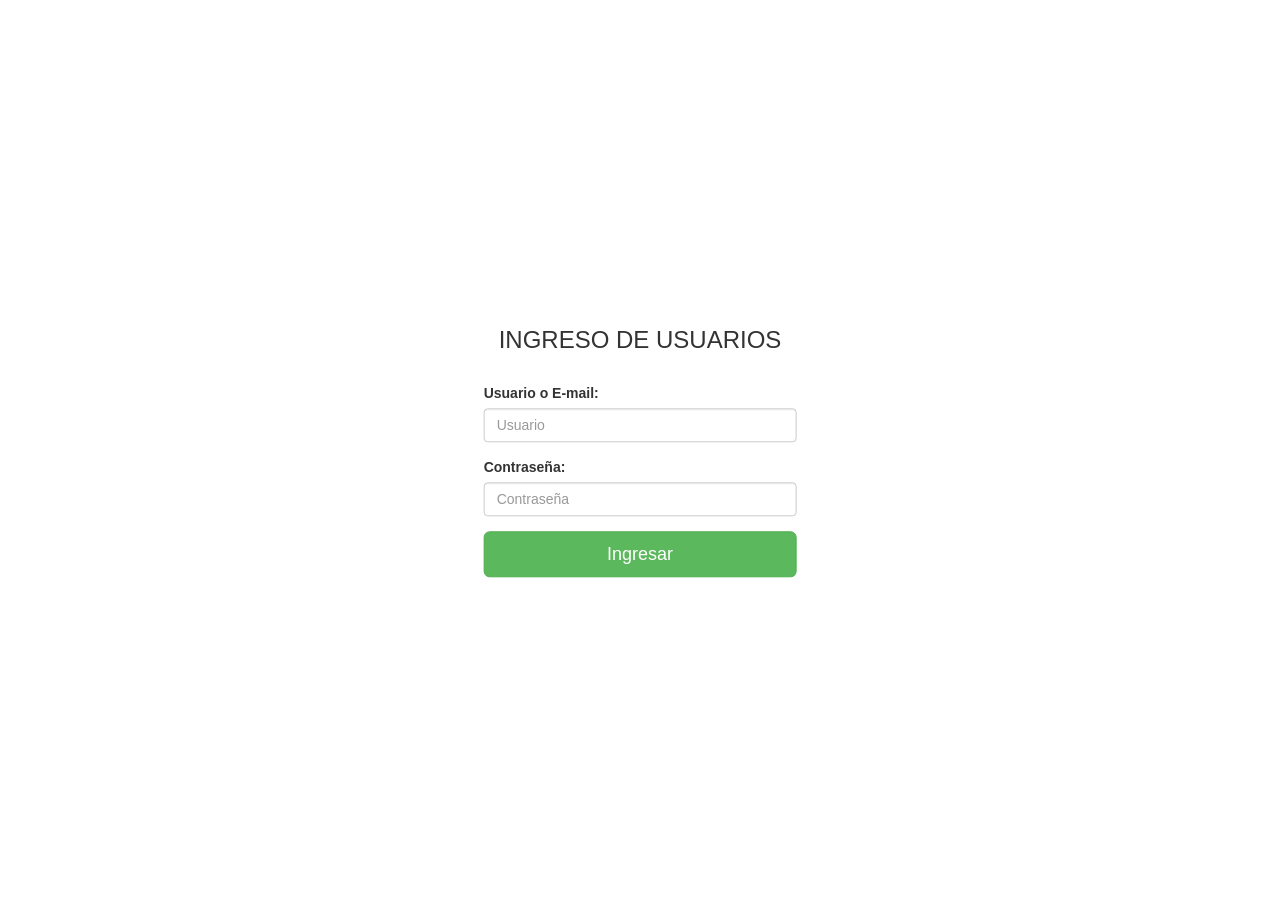
==== frm_login.html @ cc95ffa9 "asdasd" ====
<!DOCTYPE html>
<html lang="es">
<head>
<meta charset="utf-8">
<title>Login-Ingreso de Usuarios</title>
<link rel="stylesheet" href="css/bootstrap.min.css">
<style>
h3{
   margin-bottom:30px;
}

form{
	position: absolute;
	left: 50%;
	top: 50%;
	transform: translate(-50%, -50%);
	-webkit-transform: translate(-50%, -50%);
}

</style>
</head>
<body>

	<form name="frmlogin" accept-charset="utf-8" method="POST" action="login.php" class="form-horizontal" role="form">
		<h3 class="text-center"> INGRESO DE USUARIOS </h3>
		<div class="form-group">
		   <label>Usuario o E-mail:</label>
		   <input type="text" name="user" tabindex="1" placeholder="Usuario" required maxlength="80" class="form-control">
		</div>	
		<div class="form-group">	
		  <label>Contraseña:</label>
		  <input type="password" name="password" tabindex="2" placeholder="Contraseña" required maxlength="20" class="form-control">
        </div>	
		<div class="form-group text-center">
		  <input type="submit" tabindex="3" class="btn btn-lg btn-success btn-block" role="button" value="Ingresar">  
        </div>	
    </form>
    <script src="js/jquery.min.js"></script>
	<script src="js/bootstrap.min.js"></script>
</body>
</html>
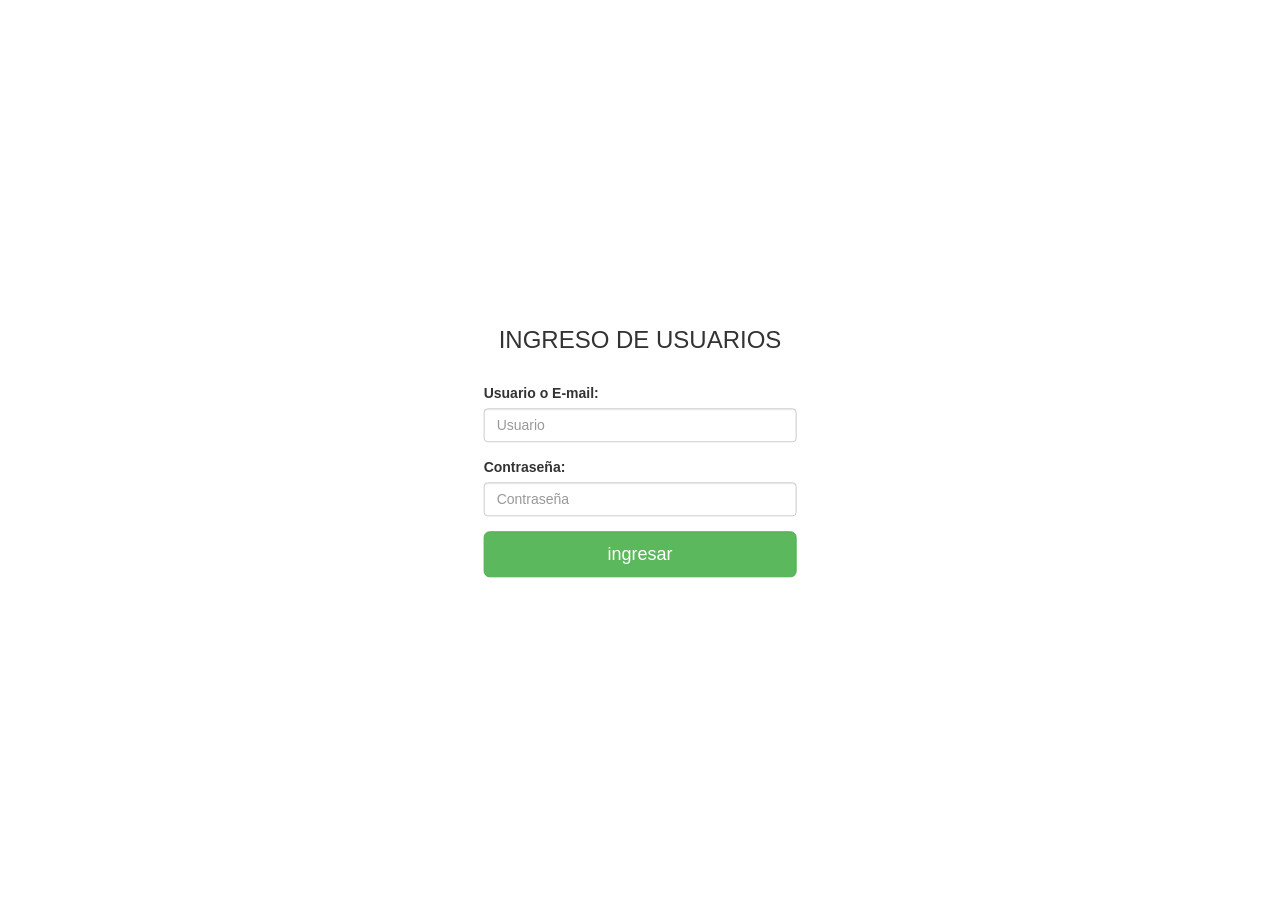
==== commit 78920429: "fgdfgfd fdg" ====
--- a/frm_login.html
+++ b/frm_login.html
@@ -1,41 +1,44 @@
-<!DOCTYPE html>
-<html lang="es">
-<head>
-<meta charset="utf-8">
-<title>Login-Ingreso de Usuarios</title>
-<link rel="stylesheet" href="css/bootstrap.min.css">
-<style>
-h3{
-   margin-bottom:30px;
-}
-
-form{
-	position: absolute;
-	left: 50%;
-	top: 50%;
-	transform: translate(-50%, -50%);
-	-webkit-transform: translate(-50%, -50%);
-}
-
-</style>
-</head>
-<body>
-
-	<form name="frmlogin" accept-charset="utf-8" method="POST" action="login.php" class="form-horizontal" role="form">
-		<h3 class="text-center"> INGRESO DE USUARIOS </h3>
-		<div class="form-group">
-		   <label>Usuario o E-mail:</label>
-		   <input type="text" name="user" tabindex="1" placeholder="Usuario" required maxlength="80" class="form-control">
-		</div>	
-		<div class="form-group">	
-		  <label>Contraseña:</label>
-		  <input type="password" name="password" tabindex="2" placeholder="Contraseña" required maxlength="20" class="form-control">
-        </div>	
-		<div class="form-group text-center">
-		  <input type="submit" tabindex="3" class="btn btn-lg btn-success btn-block" role="button" value="Ingresar">  
-        </div>	
-    </form>
-    <script src="js/jquery.min.js"></script>
-	<script src="js/bootstrap.min.js"></script>
-</body>
-</html>
+<!DOCTYPE html>
+<html lang="es">
+    <head>
+        <meta charset="utf-8">
+        <title>Login-Ingreso de Usuarios</title>
+        <link rel="stylesheet" href="css/bootstrap.min.css">
+        <style>
+            h3 {
+                margin-bottom: 30px;
+            }
+
+            form {
+                position: absolute;
+                left: 50%;
+                top: 50%;
+                transform: translate(-50%, -50%);
+                -webkit-transform: translate(-50%, -50%);
+            }
+
+        </style>
+    </head>
+    <body>
+
+        <form name="frmlogin" accept-charset="utf-8" method="POST" action="login.php" class="form-horizontal" role="form">
+            <h3 class="text-center">
+                INGRESO DE USUARIOS
+            </h3>
+            <div class="form-group">
+                <label>Usuario o E-mail:</label>
+                <input type="text" name="user" tabindex="1" placeholder="Usuario" required maxlength="80" class="form-control">
+            </div>
+            <div class="form-group">
+                <label>Contraseña:</label>
+                <input type="password" name="password" tabindex="2" placeholder="Contraseña" required maxlength="20" class="form-control">
+            </div>
+            <div class="form-group text-center">
+                <input type="submit" tabindex="3" class="btn btn-lg btn-success btn-block" role="button" value="ingresar">
+            </div>
+        </form>
+        <script src="js/jquery.min.js"></script>
+        <script src="js/bootstrap.min.js"></script>
+
+    </body>
+</html>
